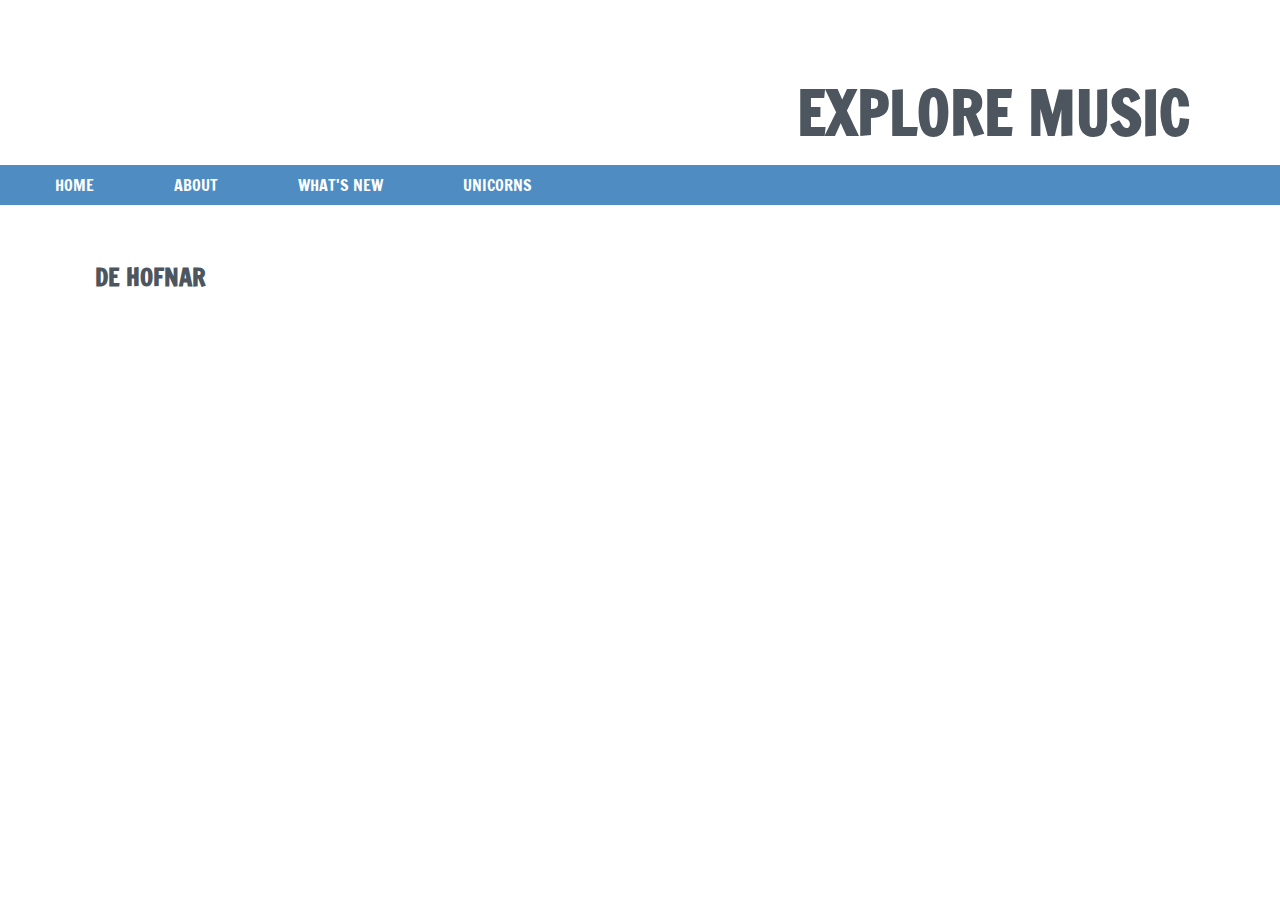
==== index.html @ a90b85c2 "wip" ====
<!DOCTYPE html>
<html>
    <head>
        <title>Crazy Music is the Only Way to Live Life</title>
        <meta http-equiv="Content-Type" content="text/html; charset=UTF-8">
        <link rel="stylesheet" href='mystyles.css'>
    </head>
    <body>
        <header>
            <h1>Explore Music</h1>
        </header>
        <nav>
            <div id='cssmenu'>
                <ul>
                    <li><a href='index.html'><span>home</span></a></li>
                    <li><a href='About.html'><span>about</span></a></li>
                    <li><a href="What's New.html"><span>What's New</span></a></li>
                    <li class='last'><a href='Unicorns.html'><span>Unicorns</span></a></li>
                </ul>
            </div>
        </nav>
        <section>
            <div>
                <h2>De Hofnar</h2>
            </div>
        </section>
    </body>
</html>
---- mystyles.css ----
@import url(http://fonts.googleapis.com/css?family=Francois+One);
@import url(http://fonts.googleapis.com/css?family=Lato);

* {
    margin: 0;
    padding: 0;
}

body {
    background-color: #ffffff;
    
}

header {
    margin-right: 80px;
    margin-top: 60px;
    padding: 10px;
    text-align: right;
    display: block;
}

section {
    margin: 30px;
    padding: 5px;
}

h1 {
    font-size: 60px;
    font-family: 'Francois One', serif;
    color: #4D565E;
    text-transform: uppercase;
}

h2 {
    font-size: 24px;
    font-family: 'Francois One', serif;
    color: #4D565E;
    text-transform: uppercase;
    text-indent: 40px;
    padding-left: 10px;
    padding-right: 10px;
    padding-top: 10px;
    padding-bottom: 0;
    margin: 10px;
}

p{
    font-family: 'Lato', sans-serif;
    text-align: justify;
    padding-top: 5px;
}
a {
   text-decoration: none; 
   color: #000000;
   -webkit-transition: color .25s;
   -moz-transition: color .25s;
   -ms-transition: color .25s;
   -o-transition: color .25s;
   transition: color .25s;
}

a:hover {
    text-decoration: underline;
}
         /*navigation bar */
#cssmenu {
    background: #4e8cc2;
    width: auto;
    
}

#cssmenu ul {
    list-style: none;
    margin: 0;
    padding:0;
    line-height: 1;
    display: block;
    zoom: 1;
}

#cssmenu ul:after {
    content: '';
    display: block;
    font-size: 0;
    height: 0;
    clear: both;
    visibility: hidden;
}

#cssmenu ul li {
    float: left;
    display: block;
    padding: 0;
}

#cssmenu ul li a {
    color: #ffffff;
    text-decoration: none;
    display: block;
    padding:12px 25px;
    font-family: 'Francois One', serif;
    font-weight: 300;
    text-transform: uppercase;
    font-size: 16px;
    position: relative;
    text-indent: 30px;
    -webkit-transition: color .25s;
    -moz-transition: color .25s;
    -ms-transition: color .25s;
    -o-transition: color .25s;
    transition: color .25s;
}
#cssmenu ul li a:hover {
    color: #333333;
}

#cssmenu ul li a:hover:before {
    width: 100%;
}

#cssmenu ul li a:hover:after {
    content: '';
    display: block;
    position:absolute;
    left: 0;
    bottom: 0;
    height: 3px;
    width: 0;
    background: #333333;
    -webkit-transition: width .25s;
    -moz-transition: width .25s;
    -ms-transition: width .25s;
    -o-transition: width .25s;
    transition: width .25s;
}

#cssmenu ul li.last > a:after,
#cssmenu ul li:last-child > a:after {
    display: none;
}

#cssmenu ul li.active a {
    color: #333333
}

#cssmenu ul li.active a:before {
    width: 100%;
}

@media screen and (max-width: 768px) {
    #cssmenu ul li {
        float: none;
    }
    
    #cssmenu ul li a {
        width: 100%;
        -moz-box-sizing: border-box;
        -webkit-box-sizing: border-box;
        -box-sizing: border-box;
    }
    
    #cssmenu ul li a:after {
        display: none;
    }
    
    #cssmenu ul li a:before {
        height: 1px;
        background: #ffffff;
        width: 100%;
        opacity: .2;
    }
    
    #cssmenu ul li.last > a:before,
    #cssmenu ul li:last-child > a:before {
        display: none;
    }
}
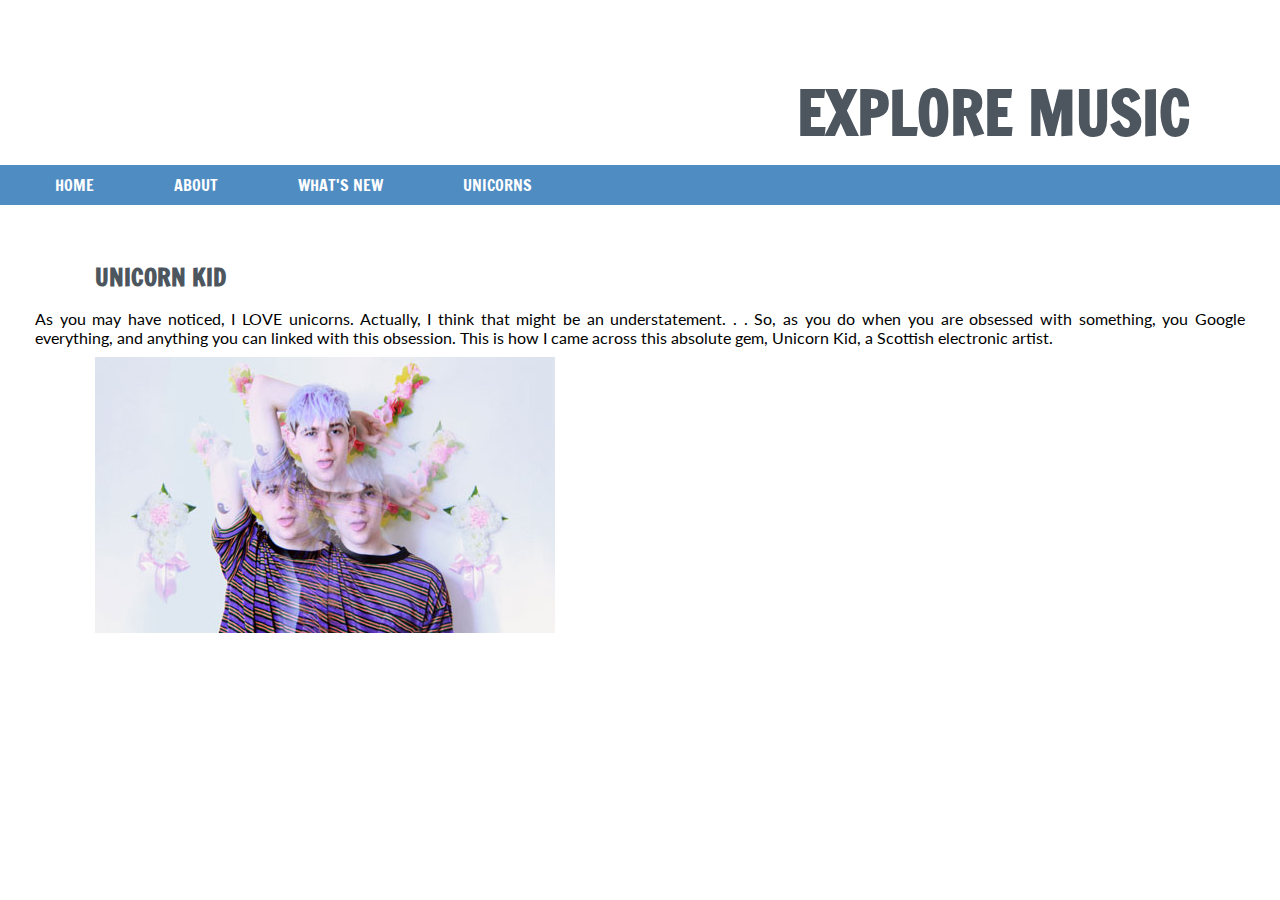
==== commit cf7488b0: "Delete README.md" ====
--- a/index.html
+++ b/index.html
@@ -21,7 +21,15 @@
         </nav>
         <section>
             <div>
-                <h2>De Hofnar</h2>
+                <h2>Unicorn Kid</h2>
+                <p>As you may have noticed, I LOVE unicorns. Actually, I think 
+                that might be an understatement. . . So, as you do when you are
+                obsessed with something, you Google everything, and anything you
+                can linked with this obsession. This is how I came across this absolute gem,
+                Unicorn Kid, a Scottish electronic artist.</p>
+            </div>
+            <div id='uni-kid-pic'>
+                <img src="Unicorn-Kid.jpg">
             </div>
         </section>
     </body>
--- a/mystyles.css
+++ b/mystyles.css
@@ -62,6 +62,12 @@
 a:hover {
     text-decoration: underline;
 }
+
+#uni-kid-pic {
+    margin: 10px;
+    padding-left: 50px;
+}
+
          /*navigation bar */
 #cssmenu {
     background: #4e8cc2;
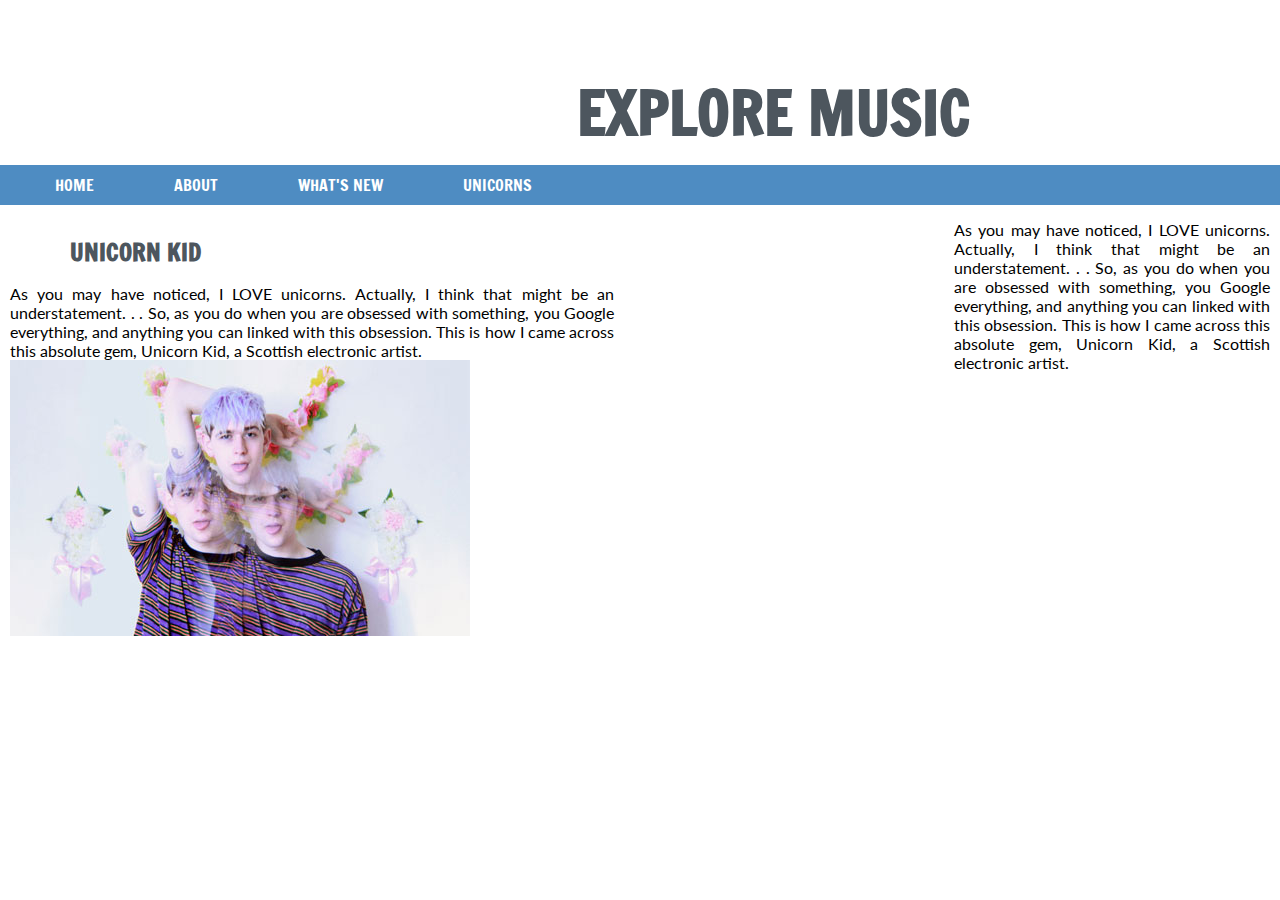
==== commit a2f18109: "Delete README.md" ====
--- a/index.html
+++ b/index.html
@@ -6,11 +6,11 @@
         <link rel="stylesheet" href='mystyles.css'>
     </head>
     <body>
-        <header>
-            <h1>Explore Music</h1>
-        </header>
-        <nav>
-            <div id='cssmenu'>
+        <div id='wrap'>
+            <div id='header'>
+                <h1>Explore Music</h1>
+            </div>
+            <div id='nav'>
                 <ul>
                     <li><a href='index.html'><span>home</span></a></li>
                     <li><a href='About.html'><span>about</span></a></li>
@@ -18,19 +18,22 @@
                     <li class='last'><a href='Unicorns.html'><span>Unicorns</span></a></li>
                 </ul>
             </div>
-        </nav>
-        <section>
-            <div>
+            <div id='main'>
                 <h2>Unicorn Kid</h2>
                 <p>As you may have noticed, I LOVE unicorns. Actually, I think 
-                that might be an understatement. . . So, as you do when you are
-                obsessed with something, you Google everything, and anything you
-                can linked with this obsession. This is how I came across this absolute gem,
-                Unicorn Kid, a Scottish electronic artist.</p>
-            </div>
-            <div id='uni-kid-pic'>
+                    that might be an understatement. . . So, as you do when you are
+                    obsessed with something, you Google everything, and anything you
+                    can linked with this obsession. This is how I came across this absolute gem,
+                    Unicorn Kid, a Scottish electronic artist.</p>
                 <img src="Unicorn-Kid.jpg">
             </div>
-        </section>
+            <div id='aside'>
+                <p>As you may have noticed, I LOVE unicorns. Actually, I think 
+                    that might be an understatement. . . So, as you do when you are
+                    obsessed with something, you Google everything, and anything you
+                    can linked with this obsession. This is how I came across this absolute gem,
+                    Unicorn Kid, a Scottish electronic artist.</p>
+            </div>
+        </div>
     </body>
 </html>
--- a/mystyles.css
+++ b/mystyles.css
@@ -6,12 +6,14 @@
     padding: 0;
 }
 
-body {
+#wrap {
+    width: 100%;
+    margin: 0 auto;
     background-color: #ffffff;
-    
 }
 
-header {
+#header {
+    width: 960px;
     margin-right: 80px;
     margin-top: 60px;
     padding: 10px;
@@ -19,9 +21,18 @@
     display: block;
 }
 
-section {
-    margin: 30px;
-    padding: 5px;
+#main {
+    width: 604px;
+    height: 100%;
+    float: left;
+    margin: 10px;
+}
+
+#aside {
+    width: 316px;
+    height: 100%;
+    float: right;
+    margin: 10px;
 }
 
 h1 {
@@ -50,32 +61,29 @@
     padding-top: 5px;
 }
 a {
-   text-decoration: none; 
-   color: #000000;
-   -webkit-transition: color .25s;
-   -moz-transition: color .25s;
-   -ms-transition: color .25s;
-   -o-transition: color .25s;
-   transition: color .25s;
+    text-decoration: none; 
+    color: #000000;
+    -webkit-transition: color .25s;
+    -moz-transition: color .25s;
+    -ms-transition: color .25s;
+    -o-transition: color .25s;
+    transition: color .25s;
 }
 
 a:hover {
     text-decoration: underline;
+} 
+
+/*navigation bar */
+#nav {
+    background: #4e8cc2;
+    width: 100%;
+    padding: 0;
+    margin: 0;
+
 }
 
-#uni-kid-pic {
-    margin: 10px;
-    padding-left: 50px;
-}
-
-         /*navigation bar */
-#cssmenu {
-    background: #4e8cc2;
-    width: auto;
-    
-}
-
-#cssmenu ul {
+#nav ul {
     list-style: none;
     margin: 0;
     padding:0;
@@ -84,7 +92,7 @@
     zoom: 1;
 }
 
-#cssmenu ul:after {
+#nav ul:after {
     content: '';
     display: block;
     font-size: 0;
@@ -93,13 +101,13 @@
     visibility: hidden;
 }
 
-#cssmenu ul li {
+#nav ul li {
     float: left;
     display: block;
     padding: 0;
 }
 
-#cssmenu ul li a {
+#nav ul li a {
     color: #ffffff;
     text-decoration: none;
     display: block;
@@ -116,15 +124,15 @@
     -o-transition: color .25s;
     transition: color .25s;
 }
-#cssmenu ul li a:hover {
+#nav ul li a:hover {
     color: #333333;
 }
 
-#cssmenu ul li a:hover:before {
+#nav ul li a:hover:before {
     width: 100%;
 }
 
-#cssmenu ul li a:hover:after {
+#nav ul li a:hover:after {
     content: '';
     display: block;
     position:absolute;
@@ -140,44 +148,44 @@
     transition: width .25s;
 }
 
-#cssmenu ul li.last > a:after,
-#cssmenu ul li:last-child > a:after {
+#nav ul li.last > a:after,
+#nav ul li:last-child > a:after {
     display: none;
 }
 
-#cssmenu ul li.active a {
+#nav ul li.active a {
     color: #333333
 }
 
-#cssmenu ul li.active a:before {
+#nav ul li.active a:before {
     width: 100%;
 }
 
 @media screen and (max-width: 768px) {
-    #cssmenu ul li {
+    #nav ul li {
         float: none;
     }
-    
-    #cssmenu ul li a {
+
+    #nav ul li a {
         width: 100%;
         -moz-box-sizing: border-box;
         -webkit-box-sizing: border-box;
         -box-sizing: border-box;
     }
-    
-    #cssmenu ul li a:after {
+
+    #nav ul li a:after {
         display: none;
     }
-    
-    #cssmenu ul li a:before {
+
+    #nav ul li a:before {
         height: 1px;
         background: #ffffff;
         width: 100%;
         opacity: .2;
     }
-    
-    #cssmenu ul li.last > a:before,
-    #cssmenu ul li:last-child > a:before {
+
+    #nav ul li.last > a:before,
+    #nav ul li:last-child > a:before {
         display: none;
     }
 }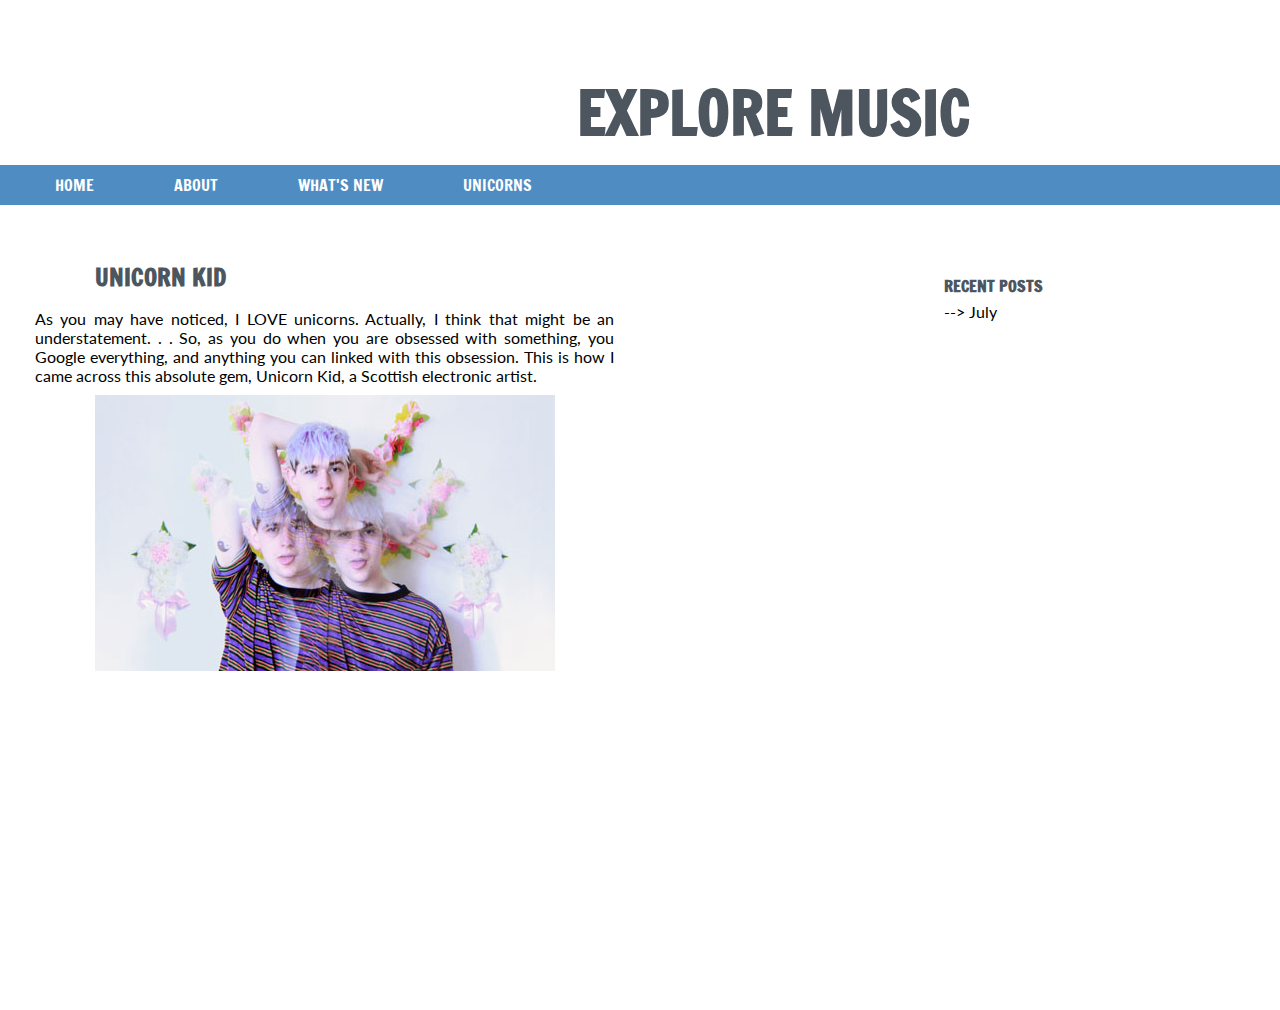
==== commit e40834e0: "Delete README.md" ====
--- a/index.html
+++ b/index.html
@@ -18,21 +18,23 @@
                     <li class='last'><a href='Unicorns.html'><span>Unicorns</span></a></li>
                 </ul>
             </div>
-            <div id='main'>
+            <div id='mainindex'>
                 <h2>Unicorn Kid</h2>
                 <p>As you may have noticed, I LOVE unicorns. Actually, I think 
                     that might be an understatement. . . So, as you do when you are
                     obsessed with something, you Google everything, and anything you
                     can linked with this obsession. This is how I came across this absolute gem,
                     Unicorn Kid, a Scottish electronic artist.</p>
-                <img src="Unicorn-Kid.jpg">
+                <div id="image">
+                    <img src="Unicorn-Kid.jpg">
+                </div>
+                <div id='video'>
+                    <iframe width="560" height="315" src="//www.youtube.com/embed/7uNYg98YTNI" frameborder="0" allowfullscreen></iframe>
+                </div>
             </div>
             <div id='aside'>
-                <p>As you may have noticed, I LOVE unicorns. Actually, I think 
-                    that might be an understatement. . . So, as you do when you are
-                    obsessed with something, you Google everything, and anything you
-                    can linked with this obsession. This is how I came across this absolute gem,
-                    Unicorn Kid, a Scottish electronic artist.</p>
+                <h3>Recent Posts</h3>
+                <p>--> July</p>
             </div>
         </div>
     </body>
--- a/mystyles.css
+++ b/mystyles.css
@@ -21,18 +21,48 @@
     display: block;
 }
 
-#main {
-    width: 604px;
+#main { 
+    width: 800px;
+    margin: 30px;
+    padding: 10px;
+    float: left;
+}
+
+#mainindex {
+    width: 579px;
     height: 100%;
     float: left;
     margin: 10px;
+    padding-top: 25px;
+    padding-left: 25px;
+    min-width: 579px;
+    display: block;
 }
 
 #aside {
-    width: 316px;
+    width: 291px;
     height: 100%;
     float: right;
     margin: 10px;
+    padding-top: 60px;
+    padding-right: 35px;
+    padding-left: 10px;
+}
+
+#image {
+    display:block;
+    height: auto;
+    width: auto;
+    vertical-align: middle;
+    text-align: center;
+    padding: 10px;
+}
+
+img {
+    max-width: 100%;
+    max-height: 100%;
+    display: block;
+    margin: auto auto;
 }
 
 h1 {
@@ -53,6 +83,13 @@
     padding-top: 10px;
     padding-bottom: 0;
     margin: 10px;
+}
+
+h3 {
+    font-size: 16px;
+    font-family: 'Francois One', serif;
+    color: #4D565E;
+    text-transform: uppercase;
 }
 
 p{
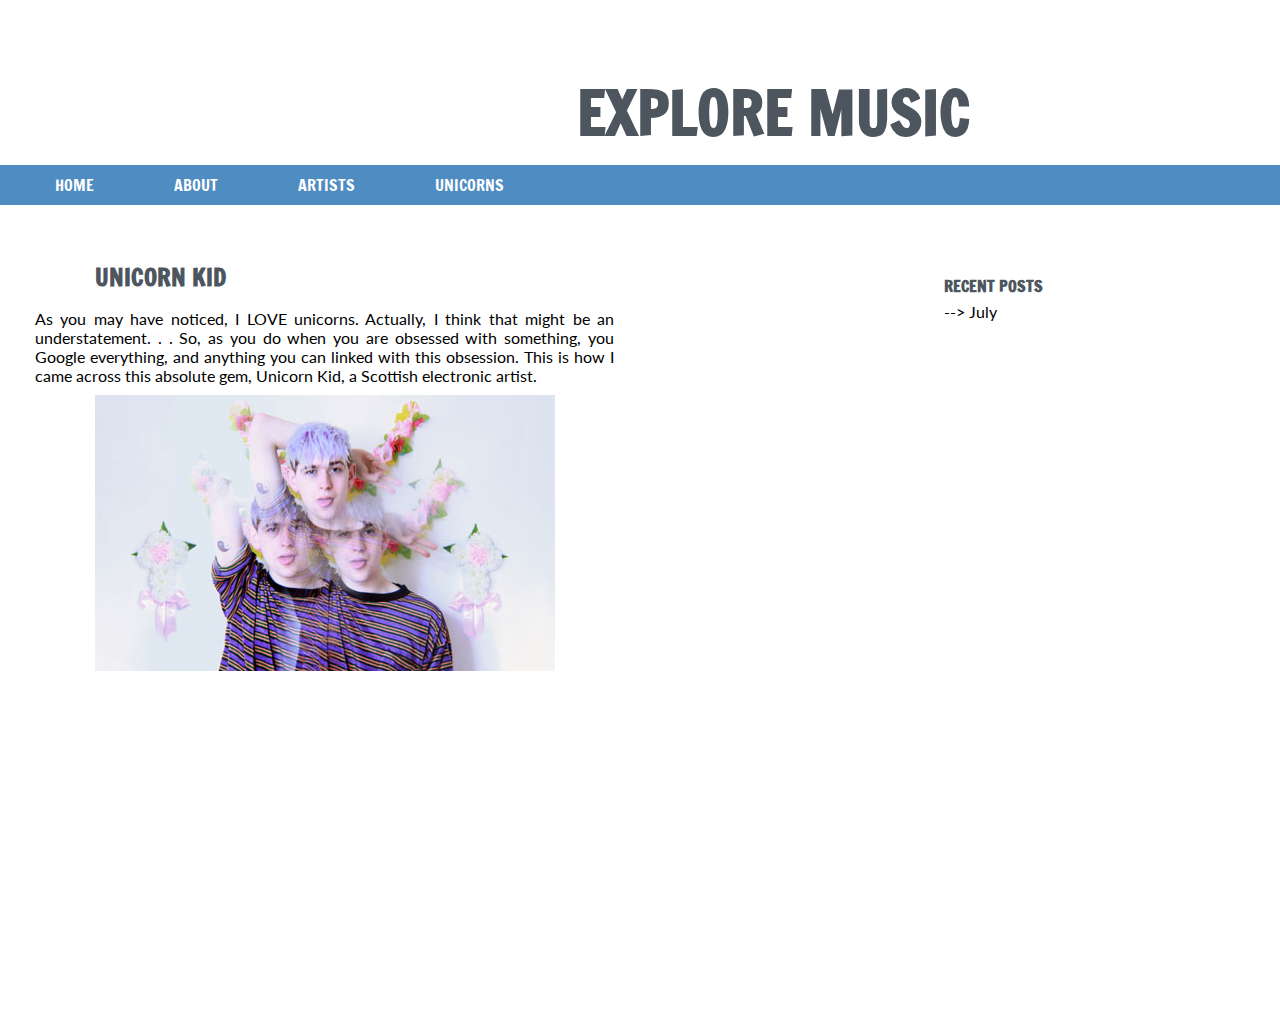
==== commit 194dcad2: "Delete README.md" ====
--- a/index.html
+++ b/index.html
@@ -14,7 +14,7 @@
                 <ul>
                     <li><a href='index.html'><span>home</span></a></li>
                     <li><a href='About.html'><span>about</span></a></li>
-                    <li><a href="What's New.html"><span>What's New</span></a></li>
+                    <li><a href="Musicians.html"><span>Artists</span></a></li>
                     <li class='last'><a href='Unicorns.html'><span>Unicorns</span></a></li>
                 </ul>
             </div>
